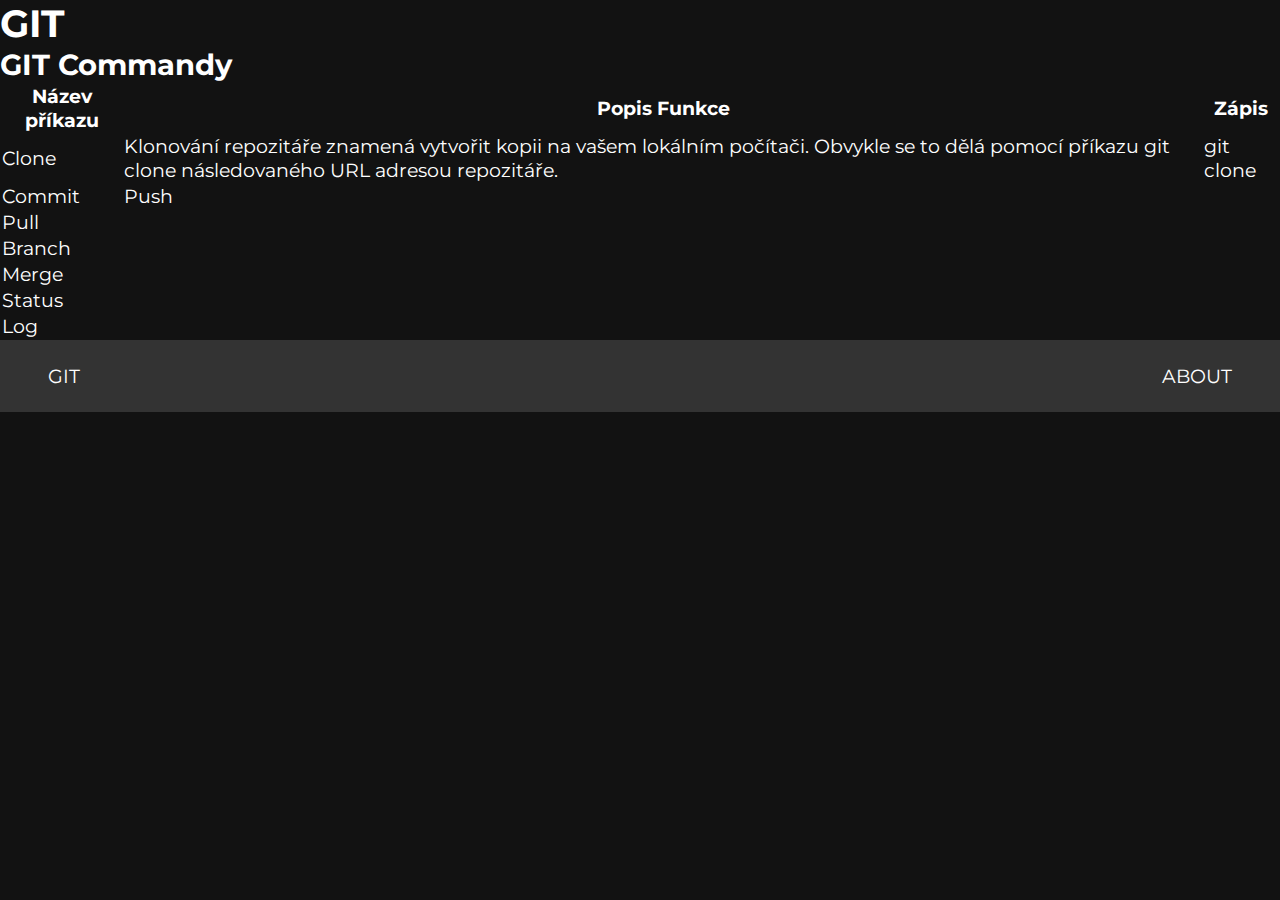
==== index.html @ 19f90941 "Merge branch 'main' of https://github.com/Flexiik/skolni-projekt-git" ====
<!DOCTYPE html>
<html lang="en">
<head>
    <meta charset="UTF-8">
    <meta name="viewport" content="width=device-width, initial-scale=1.0">
    <link rel="stylesheet" href="css/style.css">
    <title>GIT</title>
</head>
<body>
    <h1>GIT</h1>
    <h2>GIT Commandy</h2>
    <table>
  <tr>
    <th>Název příkazu</th>
    <th>Popis Funkce</th>
    <th>Zápis</th>
  </tr>
  <tr>
    <td>Clone</td>
    <td>Klonování repozitáře znamená vytvořit kopii na vašem lokálním počítači. Obvykle se to dělá pomocí příkazu git clone následovaného URL adresou repozitáře.</td>
    <td>git clone <repositary> </td>
</td>
  </tr>
  <tr>
    <td>Commit</td>
    <td>Push</td>
    <td></td>
  </tr>
    <tr>
    <td>Pull</td>
    <td></td>
    <td></td>
  </tr>
    <tr>
    <td>Branch</td>
    <td></td>
    <td></td>
  </tr>
    <tr>
    <td>Merge</td>
    <td></td>
    <td></td>
  </tr>
    <tr>
    <td>Status</td>
    <td></td>
    <td></td>
  </tr>
    <tr>
    <td>Log</td>
    <td></td>
    <td></td>
  </tr>
</table>

    
    <nav>
        <a href="/index.html">GIT</a>
        <a href="/about.html">ABOUT</a>
    </nav>
</body>
</html>
---- css/style.css ----
@import url('https://fonts.googleapis.com/css2?family=Montserrat:ital,wght@0,400;0,700;1,400;1,700&display=swap');
* {
    padding: 0;
    margin: 0;
    box-sizing: border-box;
}

body {
    background-color: #121212;
    color: white;
    font-family: 'Montserrat', sans-serif;
    font-size: 1.2em;
}

nav {
    background-color: #333;
    padding-block: 1.5rem;
    padding-inline: 3rem;

    display: flex;
    flex-direction: row;
    justify-content: space-between;
}

a {
    text-decoration: none;
    color: white;
    transition: color 0.1s ease;
}

a:hover {
    cursor: pointer;
    color: rgba(255, 255, 255, 0.846);
}
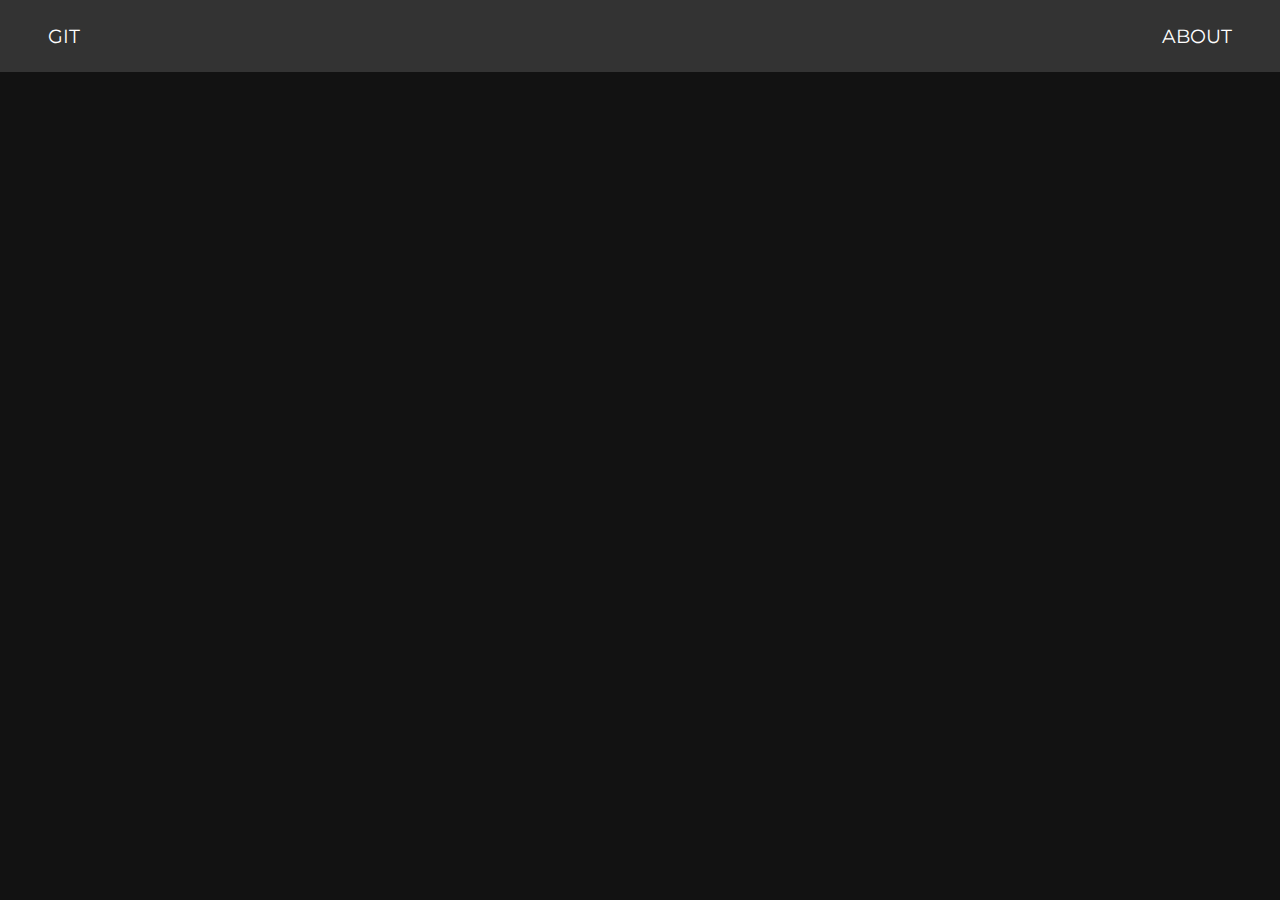
==== commit 344948a0: "M3" ====
--- a/index.html
+++ b/index.html
@@ -7,56 +7,11 @@
     <title>GIT</title>
 </head>
 <body>
-    <h1>GIT</h1>
-    <h2>GIT Commandy</h2>
-    <table>
-  <tr>
-    <th>Název příkazu</th>
-    <th>Popis Funkce</th>
-    <th>Zápis</th>
-  </tr>
-  <tr>
-    <td>Clone</td>
-    <td>Klonování repozitáře znamená vytvořit kopii na vašem lokálním počítači. Obvykle se to dělá pomocí příkazu git clone následovaného URL adresou repozitáře.</td>
-    <td>git clone <repositary> </td>
-</td>
-  </tr>
-  <tr>
-    <td>Commit</td>
-    <td>Push</td>
-    <td></td>
-  </tr>
-    <tr>
-    <td>Pull</td>
-    <td></td>
-    <td></td>
-  </tr>
-    <tr>
-    <td>Branch</td>
-    <td></td>
-    <td></td>
-  </tr>
-    <tr>
-    <td>Merge</td>
-    <td></td>
-    <td></td>
-  </tr>
-    <tr>
-    <td>Status</td>
-    <td></td>
-    <td></td>
-  </tr>
-    <tr>
-    <td>Log</td>
-    <td></td>
-    <td></td>
-  </tr>
-</table>
-
-    
+<header>
     <nav>
         <a href="/index.html">GIT</a>
         <a href="/about.html">ABOUT</a>
     </nav>
+</header>
 </body>
 </html>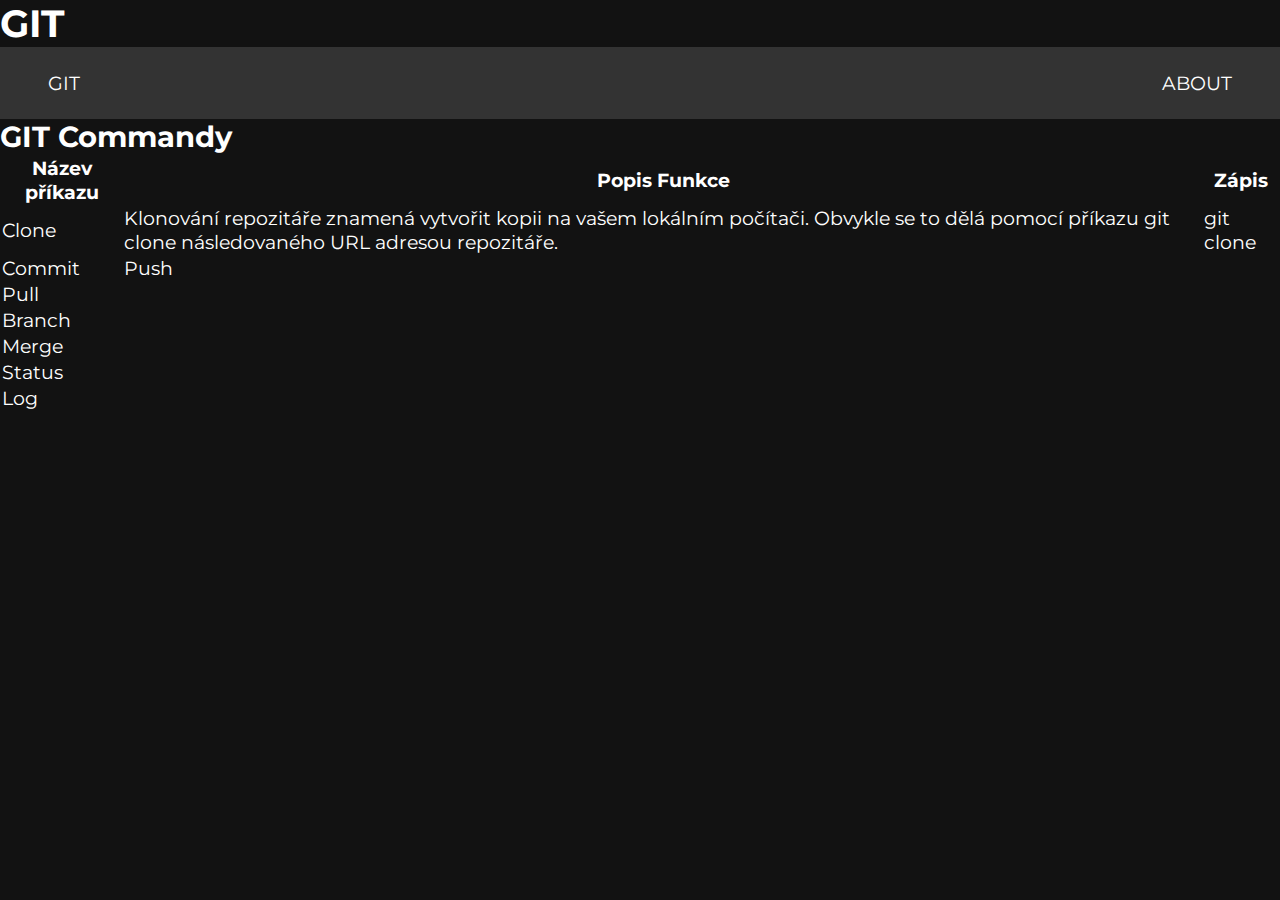
==== commit 843748a7: "nav" ====
--- a/index.html
+++ b/index.html
@@ -7,11 +7,54 @@
     <title>GIT</title>
 </head>
 <body>
-<header>
+    <h1>GIT</h1>
     <nav>
         <a href="/index.html">GIT</a>
         <a href="/about.html">ABOUT</a>
     </nav>
-</header>
+        <h2>GIT Commandy</h2>
+    <table>
+  <tr>
+    <th>Název příkazu</th>
+    <th>Popis Funkce</th>
+    <th>Zápis</th>
+  </tr>
+  <tr>
+    <td>Clone</td>
+    <td>Klonování repozitáře znamená vytvořit kopii na vašem lokálním počítači. Obvykle se to dělá pomocí příkazu git clone následovaného URL adresou repozitáře.</td>
+    <td>git clone <repositary> </td>
+</td>
+  </tr>
+  <tr>
+    <td>Commit</td>
+    <td>Push</td>
+    <td></td>
+  </tr>
+    <tr>
+    <td>Pull</td>
+    <td></td>
+    <td></td>
+  </tr>
+    <tr>
+    <td>Branch</td>
+    <td></td>
+    <td></td>
+  </tr>
+    <tr>
+    <td>Merge</td>
+    <td></td>
+    <td></td>
+  </tr>
+    <tr>
+    <td>Status</td>
+    <td></td>
+    <td></td>
+  </tr>
+    <tr>
+    <td>Log</td>
+    <td></td>
+    <td></td>
+  </tr>
+</table>
 </body>
 </html>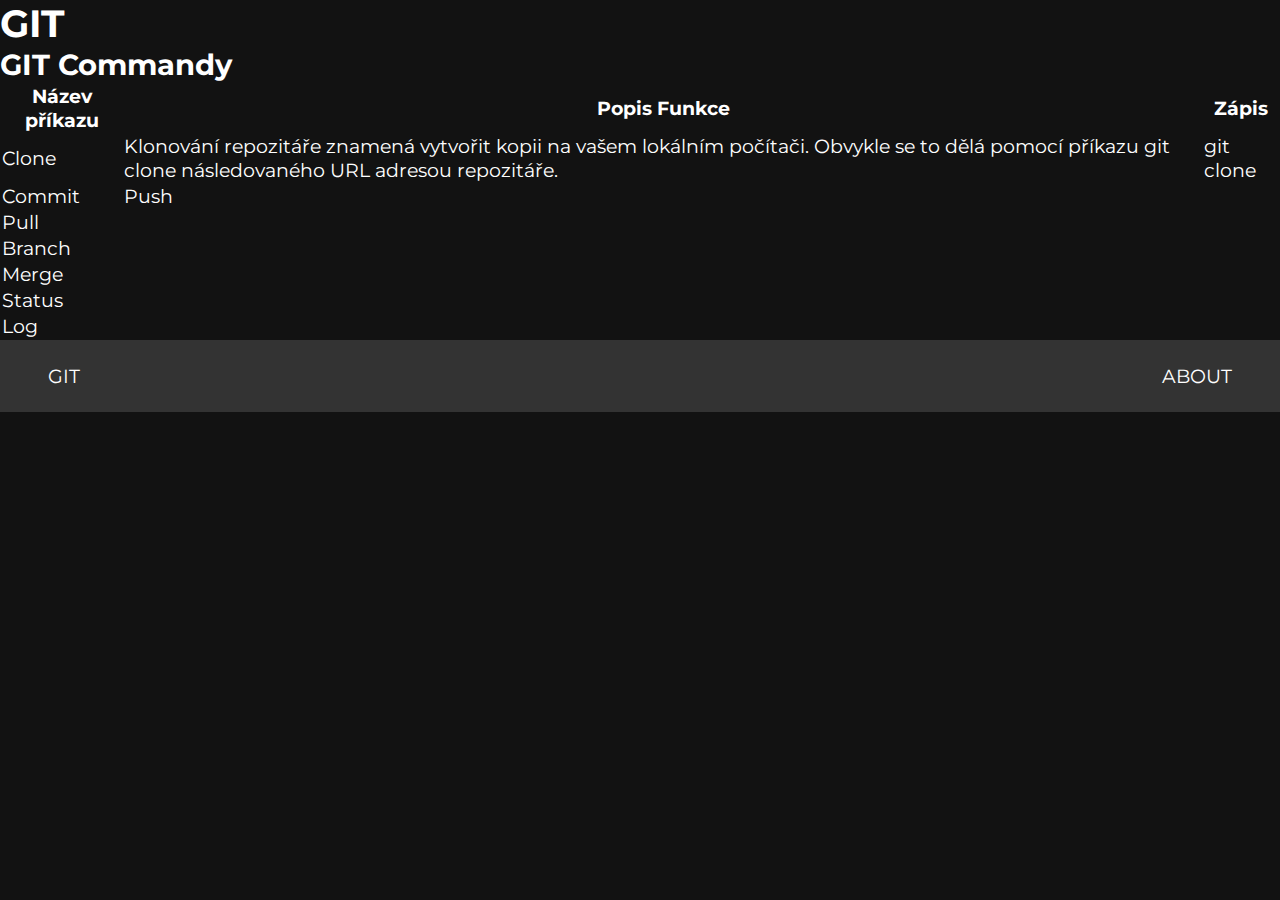
==== commit 7c1582ce: "Merge branch 'main' of https://github.com/Flexiik/skolni-projekt-git into main" ====
--- a/index.html
+++ b/index.html
@@ -8,11 +8,7 @@
 </head>
 <body>
     <h1>GIT</h1>
-    <nav>
-        <a href="/index.html">GIT</a>
-        <a href="/about.html">ABOUT</a>
-    </nav>
-        <h2>GIT Commandy</h2>
+    <h2>GIT Commandy</h2>
     <table>
   <tr>
     <th>Název příkazu</th>
@@ -56,5 +52,12 @@
     <td></td>
   </tr>
 </table>
+
+    
+    <nav>
+        <a href="/index.html">GIT</a>
+        <a href="/about.html">ABOUT</a>
+    </nav>
+</header>
 </body>
 </html>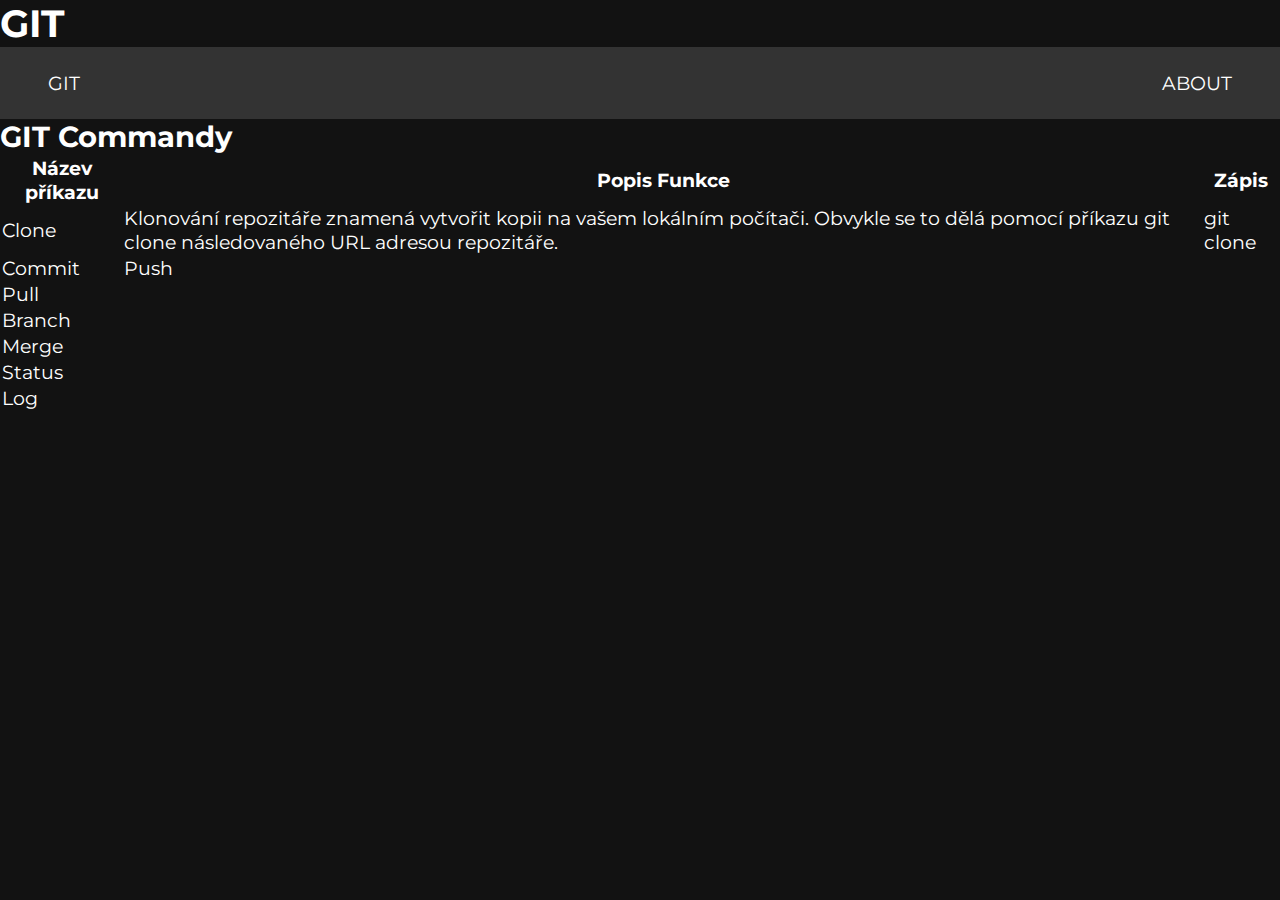
==== commit 0517390e: "Merge branch 'main' of https://github.com/Flexiik/skolni-projekt-git into main" ====
--- a/index.html
+++ b/index.html
@@ -8,7 +8,11 @@
 </head>
 <body>
     <h1>GIT</h1>
-    <h2>GIT Commandy</h2>
+    <nav>
+        <a href="/index.html">GIT</a>
+        <a href="/about.html">ABOUT</a>
+    </nav>
+        <h2>GIT Commandy</h2>
     <table>
   <tr>
     <th>Název příkazu</th>
@@ -52,12 +56,5 @@
     <td></td>
   </tr>
 </table>
-
-    
-    <nav>
-        <a href="/index.html">GIT</a>
-        <a href="/about.html">ABOUT</a>
-    </nav>
-</header>
 </body>
 </html>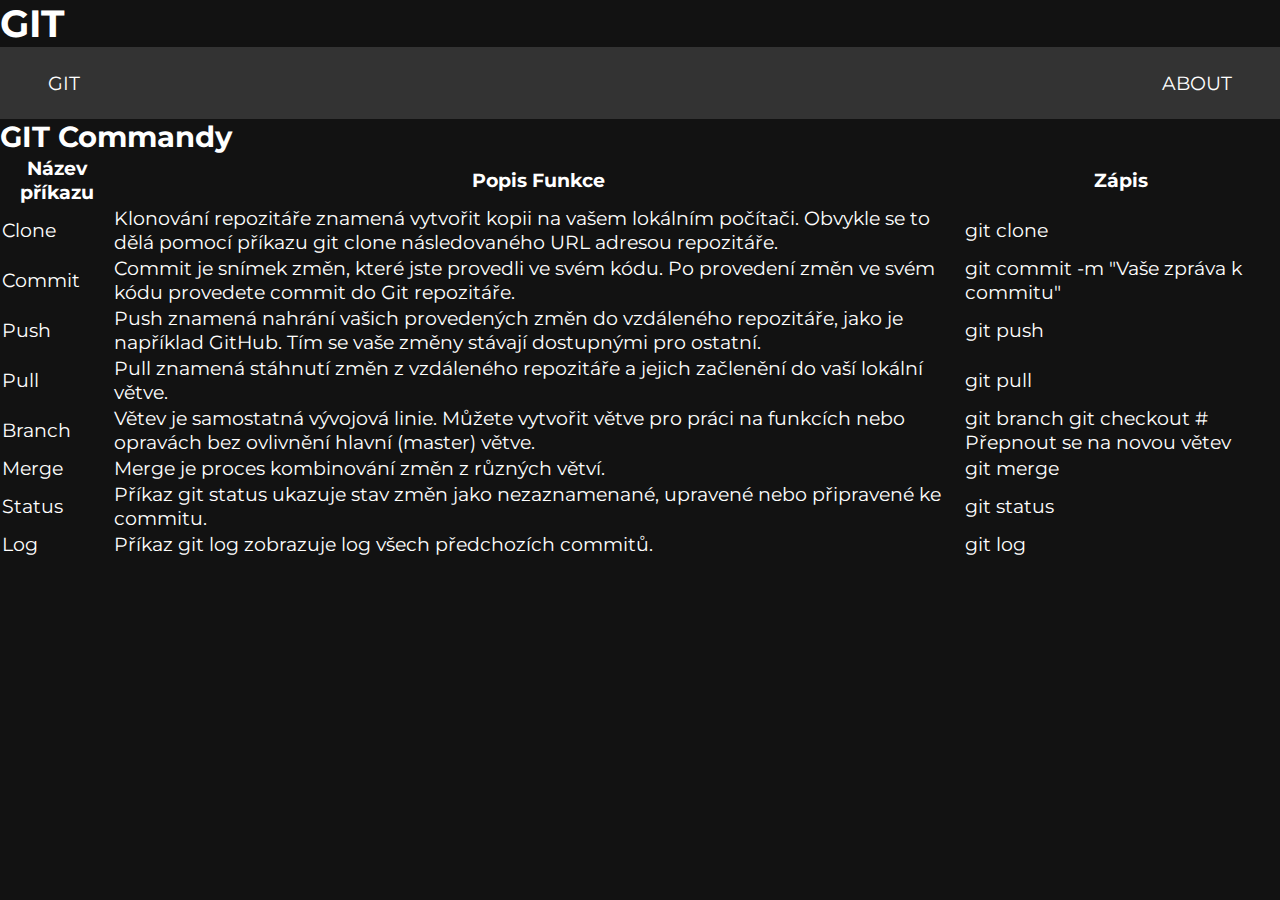
==== commit e88ed13c: "Table done" ====
--- a/index.html
+++ b/index.html
@@ -27,33 +27,40 @@
   </tr>
   <tr>
     <td>Commit</td>
+    <td>Commit je snímek změn, které jste provedli ve svém kódu. Po provedení změn ve svém kódu provedete commit do Git repozitáře.</td>
+    <td>git commit -m "Vaše zpráva k commitu"</td>
+  </tr>
+  <tr>
     <td>Push</td>
-    <td></td>
+    <td>Push znamená nahrání vašich provedených změn do vzdáleného repozitáře, jako je například GitHub. Tím se vaše změny stávají dostupnými pro ostatní.</td>
+    <td>git push</td>
   </tr>
     <tr>
     <td>Pull</td>
-    <td></td>
-    <td></td>
+    <td>Pull znamená stáhnutí změn z vzdáleného repozitáře a jejich začlenění do vaší lokální větve.</td>
+    <td>git pull</td>
   </tr>
     <tr>
     <td>Branch</td>
-    <td></td>
-    <td></td>
+    <td>Větev je samostatná vývojová linie. Můžete vytvořit větve pro práci na funkcích nebo opravách bez ovlivnění hlavní (master) větve.</td>
+    <td>git branch <název_větve>
+        git checkout <název_větve>  # Přepnout se na novou větev
+    </td>
   </tr>
     <tr>
     <td>Merge</td>
-    <td></td>
-    <td></td>
+    <td>Merge je proces kombinování změn z různých větví.</td>
+    <td>git merge <název_větve></td>
   </tr>
     <tr>
     <td>Status</td>
-    <td></td>
-    <td></td>
+    <td>Příkaz git status ukazuje stav změn jako nezaznamenané, upravené nebo připravené ke commitu.</td>
+    <td>git status</td>
   </tr>
     <tr>
     <td>Log</td>
-    <td></td>
-    <td></td>
+    <td>Příkaz git log zobrazuje log všech předchozích commitů.</td>
+    <td>git log</td>
   </tr>
 </table>
 </body>
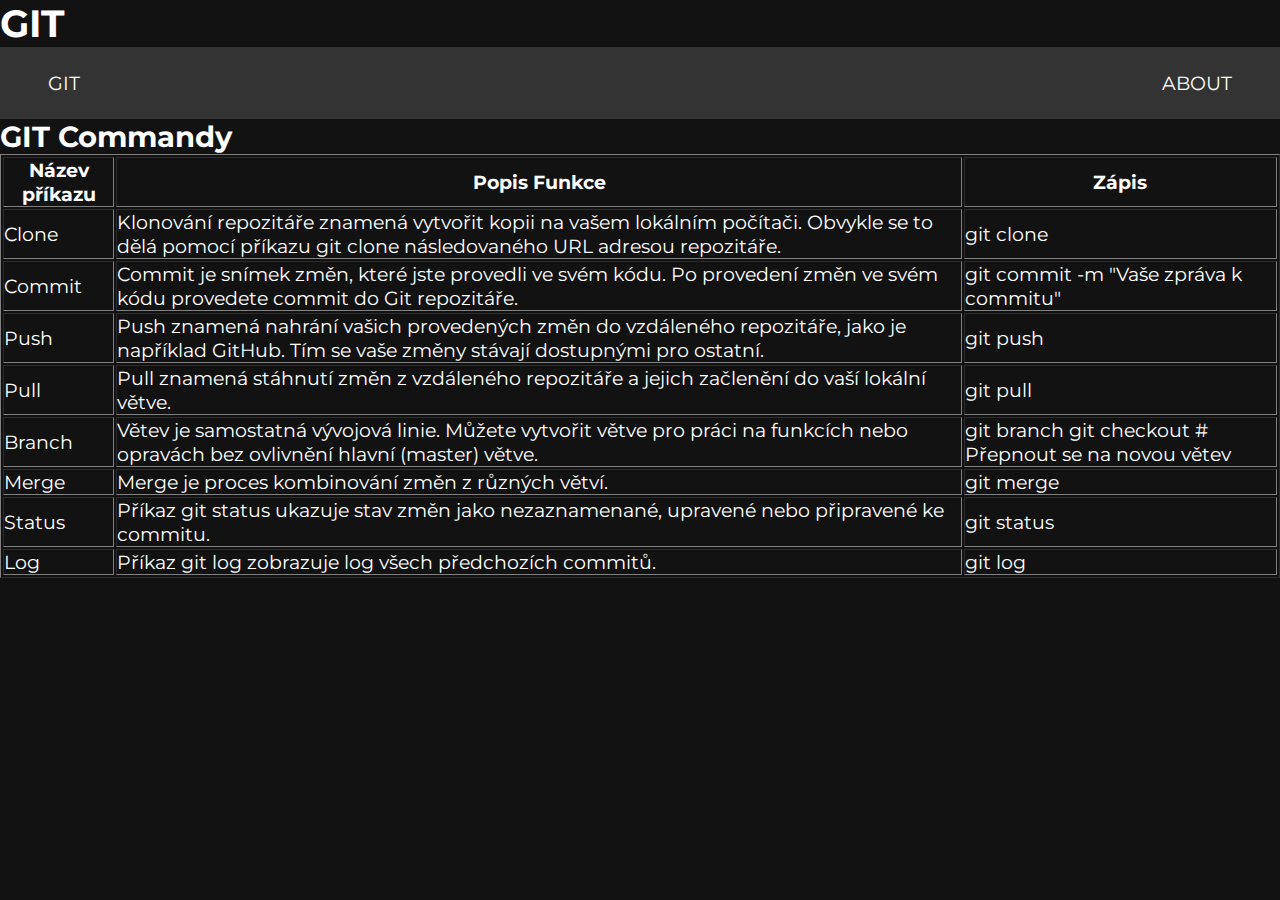
==== commit b9870355: "border" ====
--- a/index.html
+++ b/index.html
@@ -13,7 +13,7 @@
         <a href="/about.html">ABOUT</a>
     </nav>
         <h2>GIT Commandy</h2>
-    <table>
+    <table border="1">
   <tr>
     <th>Název příkazu</th>
     <th>Popis Funkce</th>
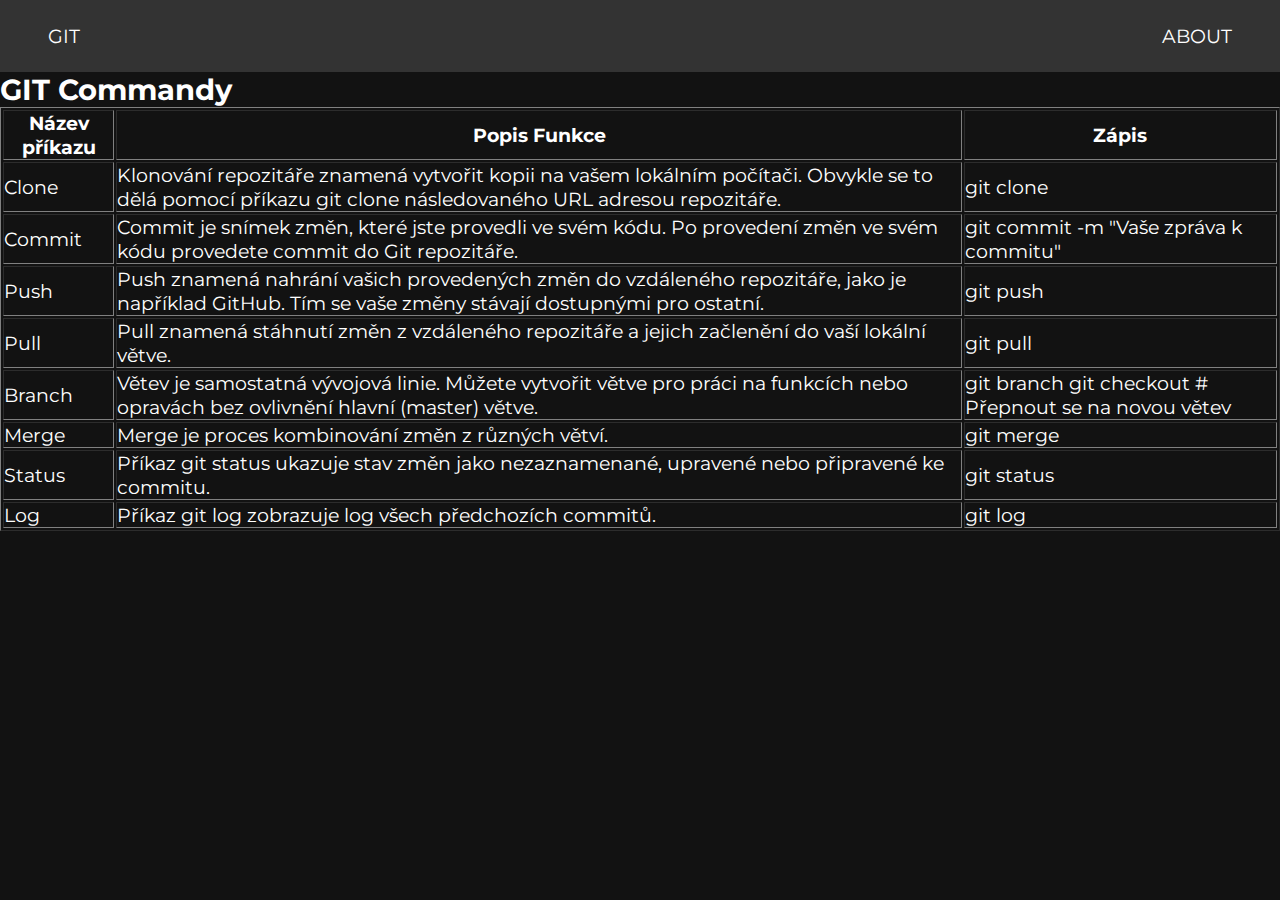
==== commit 24f349f9: "header" ====
--- a/index.html
+++ b/index.html
@@ -7,7 +7,6 @@
     <title>GIT</title>
 </head>
 <body>
-    <h1>GIT</h1>
     <nav>
         <a href="/index.html">GIT</a>
         <a href="/about.html">ABOUT</a>
